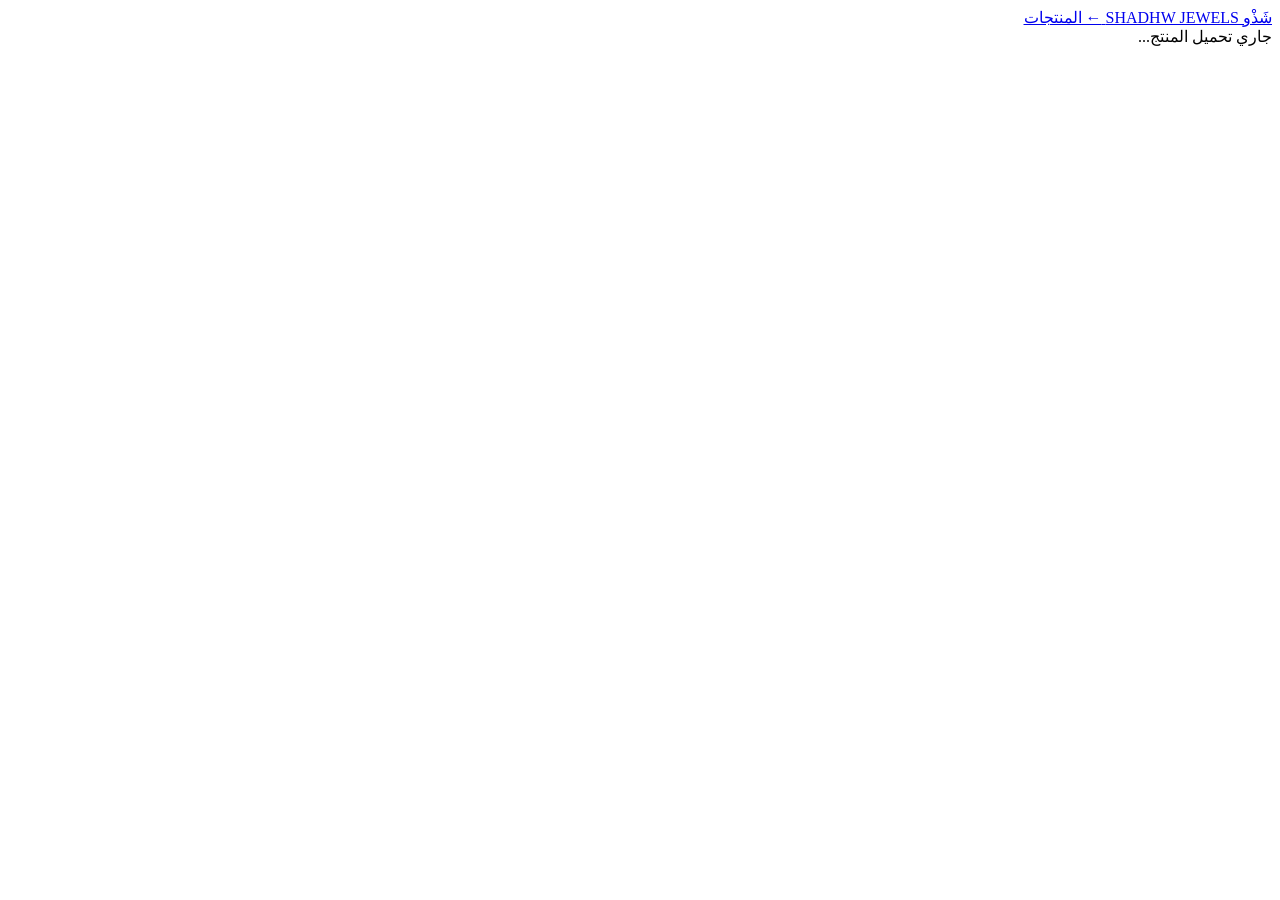
==== product.html @ 4875d44b "Create product.html" ====
<!DOCTYPE html>
<html lang="ar" dir="rtl">

<head>

    <meta charset="UTF-8">

    <meta
        name="viewport"
        content="width=device-width, initial-scale=1.0"
    >

    <title>SHADHW JEWELS</title>

    <link rel="stylesheet" href="css/style.css">

</head>


<body>

<header class="site-header">

    <div class="header-inner">

        <a href="index.html" class="logo">

            <span class="logo-ar">شَذْو</span>

            <span class="logo-en">
                SHADHW JEWELS
            </span>

        </a>

        <a href="index.html" class="back-button">
            ← المنتجات
        </a>

    </div>

</header>


<main>

    <section id="productPage" class="product-page">

        <div class="loading">
            جاري تحميل المنتج...
        </div>

    </section>

</main>


<script src="js/product.js"></script>

</body>

</html>
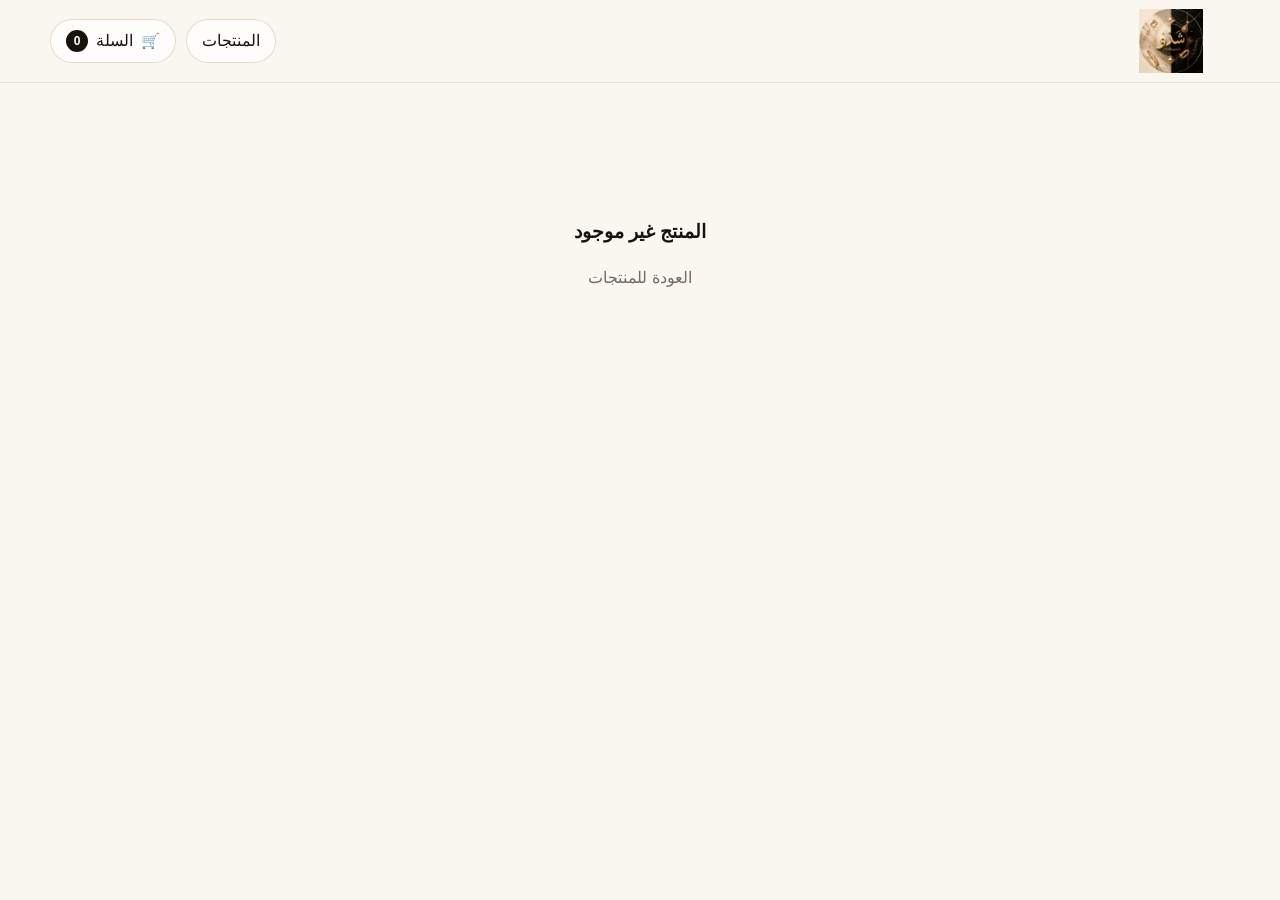
==== commit 4df0a73c: "Add files via upload" ====
--- a/product.html
+++ b/product.html
@@ -1,62 +1,45 @@
 <!DOCTYPE html>
 <html lang="ar" dir="rtl">
-
 <head>
-
     <meta charset="UTF-8">
-
-    <meta
-        name="viewport"
-        content="width=device-width, initial-scale=1.0"
-    >
-
-    <title>SHADHW JEWELS</title>
-
+    <meta name="viewport" content="width=device-width, initial-scale=1.0">
+    <title>المنتج | SHADHW JEWELS</title>
+    <meta name="description" content="تفاصيل المنتج | SHADHW JEWELS">
     <link rel="stylesheet" href="css/style.css">
-
 </head>
-
-
 <body>
-
 <header class="site-header">
-
     <div class="header-inner">
-
-        <a href="index.html" class="logo">
-
-            <span class="logo-ar">شَذْو</span>
-
-            <span class="logo-en">
-                SHADHW JEWELS
-            </span>
-
+        <a href="index.html" class="brand" aria-label="SHADHW JEWELS">
+            <img src="assets/logo-shadhw.png" alt="شَذْو للمجوهرات" class="brand-logo">
         </a>
-
-        <a href="index.html" class="back-button">
-            ← المنتجات
-        </a>
-
+        <div class="header-actions">
+            <a href="index.html" class="back-button">المنتجات</a>
+            <button class="cart-button" id="cartButton" type="button">
+                <span class="cart-icon">🛒</span>
+                <span>السلة</span>
+                <b id="cartCount">0</b>
+            </button>
+        </div>
     </div>
-
 </header>
 
-
 <main>
-
     <section id="productPage" class="product-page">
-
-        <div class="loading">
-            جاري تحميل المنتج...
-        </div>
-
+        <div class="loading">جاري تحميل المنتج...</div>
     </section>
-
 </main>
 
+<div id="lightbox" class="lightbox hidden" aria-hidden="true">
+    <button id="lightboxClose" class="lightbox-close" type="button" aria-label="إغلاق">×</button>
+    <button id="lightboxPrev" class="lightbox-arrow lightbox-prev" type="button" aria-label="الصورة السابقة">‹</button>
+    <div class="lightbox-media-wrap">
+        <img id="lightboxImage" class="lightbox-image" src="" alt="">
+        <video id="lightboxVideo" class="lightbox-video hidden" controls playsinline></video>
+    </div>
+    <button id="lightboxNext" class="lightbox-arrow lightbox-next" type="button" aria-label="الصورة التالية">›</button>
+</div>
 
 <script src="js/product.js"></script>
-
 </body>
-
 </html>
--- a/css/style.css
+++ b/css/style.css
@@ -0,0 +1,425 @@
+:root {
+    --ink: #17130f;
+    --muted: #746a60;
+    --cream: #faf7f1;
+    --surface: #ffffff;
+    --gold: #b28a4a;
+    --gold-dark: #8d6a35;
+    --line: rgba(38, 28, 17, .10);
+    --shadow: 0 16px 50px rgba(42, 28, 12, .10);
+    --radius: 22px;
+}
+
+* { box-sizing: border-box; }
+html { scroll-behavior: smooth; }
+body {
+    margin: 0;
+    color: var(--ink);
+    background: var(--cream);
+    font-family: Tahoma, Arial, sans-serif;
+    line-height: 1.7;
+}
+button, input { font: inherit; }
+button, a { -webkit-tap-highlight-color: transparent; }
+a { color: inherit; text-decoration: none; }
+.hidden { display: none !important; }
+
+.site-header {
+    position: sticky;
+    top: 0;
+    z-index: 100;
+    background: rgba(250, 247, 241, .93);
+    border-bottom: 1px solid var(--line);
+    backdrop-filter: blur(16px);
+}
+.header-inner {
+    width: min(1180px, calc(100% - 32px));
+    min-height: 82px;
+    margin: auto;
+    display: flex;
+    align-items: center;
+    justify-content: space-between;
+    gap: 20px;
+}
+.brand { display: inline-flex; align-items: center; }
+.brand-logo {
+    width: 118px;
+    height: 64px;
+    object-fit: contain;
+    display: block;
+}
+.header-actions { display: flex; align-items: center; gap: 10px; }
+.cart-button, .back-button {
+    border: 1px solid rgba(178, 138, 74, .30);
+    background: rgba(255,255,255,.72);
+    color: var(--ink);
+    border-radius: 999px;
+    min-height: 44px;
+    padding: 0 15px;
+    display: inline-flex;
+    align-items: center;
+    justify-content: center;
+    gap: 8px;
+    cursor: pointer;
+    transition: .22s ease;
+}
+.cart-button:hover, .back-button:hover { transform: translateY(-1px); border-color: var(--gold); }
+.cart-button b {
+    min-width: 22px;
+    height: 22px;
+    padding: 0 5px;
+    display: inline-flex;
+    align-items: center;
+    justify-content: center;
+    border-radius: 999px;
+    background: var(--ink);
+    color: #fff;
+    font-size: 12px;
+}
+.cart-icon { font-size: 15px; }
+
+.hero {
+    min-height: 620px;
+    position: relative;
+    display: flex;
+    align-items: center;
+    overflow: hidden;
+    background-image: url('../assets/hero-shadhw.png');
+    background-size: cover;
+    background-position: center;
+}
+.hero-overlay {
+    position: absolute;
+    inset: 0;
+    background: linear-gradient(90deg, rgba(8,7,6,.72) 0%, rgba(8,7,6,.42) 42%, rgba(8,7,6,.08) 75%);
+}
+.hero-content {
+    position: relative;
+    z-index: 1;
+    width: min(1180px, calc(100% - 32px));
+    margin: auto;
+    color: #fff;
+    padding: 85px 0;
+}
+.eyebrow, .section-kicker {
+    display: inline-block;
+    letter-spacing: .18em;
+    text-transform: uppercase;
+    font-size: 11px;
+    color: var(--gold);
+    font-weight: 700;
+}
+.hero .eyebrow { color: #e3bf7e; }
+.hero h1 {
+    max-width: 650px;
+    margin: 15px 0 14px;
+    font-size: clamp(34px, 5vw, 62px);
+    line-height: 1.15;
+    font-weight: 700;
+    letter-spacing: -.04em;
+}
+.hero p {
+    max-width: 520px;
+    margin: 0 0 28px;
+    color: rgba(255,255,255,.86);
+    font-size: 17px;
+}
+.hero-button {
+    display: inline-flex;
+    align-items: center;
+    min-height: 52px;
+    padding: 0 25px;
+    border-radius: 999px;
+    background: #fff;
+    color: #17130f;
+    font-weight: 700;
+    box-shadow: 0 14px 35px rgba(0,0,0,.18);
+    transition: .22s ease;
+}
+.hero-button:hover { transform: translateY(-2px); }
+
+.products-section {
+    width: min(1180px, calc(100% - 32px));
+    margin: auto;
+    padding: 80px 0 100px;
+}
+.section-heading {
+    display: flex;
+    align-items: end;
+    justify-content: space-between;
+    gap: 20px;
+    margin-bottom: 25px;
+}
+.section-heading h2 {
+    margin: 3px 0 0;
+    font-size: clamp(30px, 4vw, 42px);
+    letter-spacing: -.04em;
+}
+.products-count { color: var(--muted); font-size: 14px; }
+.store-controls { margin-bottom: 30px; }
+.search-box {
+    width: min(480px, 100%);
+    min-height: 52px;
+    border: 1px solid var(--line);
+    background: var(--surface);
+    border-radius: 999px;
+    display: flex;
+    align-items: center;
+    padding: 0 18px;
+    box-shadow: 0 7px 25px rgba(50,30,10,.05);
+}
+.search-box input {
+    width: 100%;
+    border: 0;
+    outline: 0;
+    background: transparent;
+    color: var(--ink);
+}
+.search-box input::placeholder { color: #a69c91; }
+.search-box span { font-size: 25px; color: var(--gold-dark); }
+
+.products-grid {
+    display: grid;
+    grid-template-columns: repeat(4, minmax(0, 1fr));
+    gap: 22px;
+}
+.product-card {
+    background: var(--surface);
+    border: 1px solid var(--line);
+    border-radius: var(--radius);
+    overflow: hidden;
+    box-shadow: 0 8px 28px rgba(50,30,10,.045);
+    transition: transform .25s ease, box-shadow .25s ease;
+}
+.product-card:hover { transform: translateY(-5px); box-shadow: var(--shadow); }
+.product-card-image {
+    aspect-ratio: 1 / 1.08;
+    background: #f1ece3;
+    position: relative;
+    overflow: hidden;
+}
+.product-card-image img { width: 100%; height: 100%; object-fit: cover; display: block; transition: transform .45s ease; }
+.product-card:hover .product-card-image img { transform: scale(1.035); }
+.product-card-body { padding: 16px 16px 18px; }
+.product-card-title {
+    min-height: 52px;
+    margin: 0 0 7px;
+    font-size: 16px;
+    line-height: 1.55;
+}
+.product-card-price { font-weight: 800; font-size: 18px; color: var(--gold-dark); margin-bottom: 13px; }
+.product-card-link {
+    width: 100%;
+    min-height: 43px;
+    border-radius: 12px;
+    display: inline-flex;
+    align-items: center;
+    justify-content: center;
+    background: var(--ink);
+    color: #fff;
+    font-size: 14px;
+    font-weight: 700;
+    transition: .2s ease;
+}
+.product-card-link:hover { background: var(--gold-dark); }
+
+.loading, .empty-message {
+    grid-column: 1 / -1;
+    text-align: center;
+    padding: 70px 20px;
+    color: var(--muted);
+}
+.empty-icon { color: var(--gold); font-size: 30px; }
+.empty-message h3 { color: var(--ink); margin: 8px 0 0; }
+
+.product-page {
+    width: min(1180px, calc(100% - 32px));
+    margin: auto;
+    padding: 55px 0 100px;
+}
+.product-detail-grid {
+    display: grid;
+    grid-template-columns: minmax(0, 1.05fr) minmax(360px, .95fr);
+    gap: 60px;
+    align-items: start;
+}
+.gallery { position: sticky; top: 105px; }
+.main-media {
+    position: relative;
+    border-radius: 26px;
+    overflow: hidden;
+    background: #f0ebe2;
+    border: 1px solid var(--line);
+    box-shadow: var(--shadow);
+    aspect-ratio: 1 / 1;
+    display: flex;
+    align-items: center;
+    justify-content: center;
+}
+.main-media img, .main-media video { width: 100%; height: 100%; object-fit: contain; display: block; background: #f0ebe2; }
+.gallery-thumbs {
+    margin-top: 13px;
+    display: grid;
+    grid-template-columns: repeat(6, minmax(0,1fr));
+    gap: 9px;
+}
+.gallery-thumb {
+    padding: 0;
+    border: 2px solid transparent;
+    border-radius: 12px;
+    overflow: hidden;
+    aspect-ratio: 1;
+    background: #eee8df;
+    cursor: pointer;
+}
+.gallery-thumb.active { border-color: var(--gold); }
+.gallery-thumb img { width: 100%; height: 100%; object-fit: cover; display: block; }
+.gallery-video-thumb {
+    position: relative;
+    width: 100%; height: 100%;
+    display: flex; align-items: center; justify-content: center;
+    background: #1d1915; color: #fff; font-size: 20px;
+}
+.gallery-video-thumb small { position: absolute; bottom: 4px; font-size: 8px; opacity: .85; }
+.zoom-hint {
+    position: absolute;
+    left: 14px;
+    bottom: 14px;
+    border: 0;
+    border-radius: 999px;
+    padding: 7px 11px;
+    background: rgba(20,16,12,.72);
+    color: #fff;
+    cursor: pointer;
+    backdrop-filter: blur(8px);
+}
+.product-info { padding-top: 5px; }
+.product-info .section-kicker { margin-bottom: 7px; }
+.product-title {
+    margin: 0 0 13px;
+    font-size: clamp(30px, 4vw, 46px);
+    line-height: 1.2;
+    letter-spacing: -.04em;
+}
+.product-price { font-size: 27px; font-weight: 900; color: var(--gold-dark); margin-bottom: 25px; }
+.product-description {
+    padding: 20px 0;
+    border-top: 1px solid var(--line);
+    border-bottom: 1px solid var(--line);
+    color: #5f554b;
+    white-space: pre-line;
+}
+.option-block { margin: 25px 0; }
+.option-label { display: flex; align-items: center; justify-content: space-between; gap: 15px; margin-bottom: 10px; font-weight: 800; }
+.option-required { color: #a33a2d; font-size: 12px; font-weight: 700; }
+.sizes { display: flex; flex-wrap: wrap; gap: 9px; }
+.size-button {
+    min-width: 53px;
+    min-height: 45px;
+    padding: 0 13px;
+    border-radius: 12px;
+    border: 1px solid rgba(178,138,74,.35);
+    background: #fff;
+    cursor: pointer;
+    transition: .2s ease;
+}
+.size-button:hover { border-color: var(--gold); }
+.size-button.selected { background: var(--ink); color: #fff; border-color: var(--ink); }
+.selection-error { color: #a33a2d; font-size: 13px; margin-top: 9px; display: none; }
+.selection-error.show { display: block; }
+.product-actions { display: grid; gap: 10px; }
+.add-cart-button, .product-whatsapp {
+    min-height: 54px;
+    border-radius: 14px;
+    border: 0;
+    cursor: pointer;
+    font-weight: 800;
+    transition: .2s ease;
+}
+.add-cart-button { background: var(--ink); color: #fff; }
+.add-cart-button:hover { background: var(--gold-dark); transform: translateY(-1px); }
+.product-whatsapp { background: #eef7ef; color: #206a37; border: 1px solid #cfe8d5; }
+.product-whatsapp:hover { transform: translateY(-1px); }
+
+.upsell-section { margin-top: 85px; padding-top: 50px; border-top: 1px solid var(--line); }
+.upsell-heading { margin-bottom: 24px; }
+.upsell-heading h2 { margin: 3px 0 0; font-size: 30px; }
+.upsell-grid { display: grid; grid-template-columns: repeat(4, minmax(0,1fr)); gap: 18px; }
+
+.cart-overlay { position: fixed; inset: 0; z-index: 300; display: flex; justify-content: flex-start; }
+.cart-backdrop { position: absolute; inset: 0; background: rgba(15,11,7,.48); backdrop-filter: blur(4px); }
+.cart {
+    position: relative;
+    z-index: 1;
+    width: min(430px, 94vw);
+    height: 100%;
+    margin-left: 0;
+    background: #fff;
+    box-shadow: 25px 0 70px rgba(0,0,0,.20);
+    display: flex;
+    flex-direction: column;
+}
+.cart-header { padding: 25px 23px 18px; border-bottom: 1px solid var(--line); display: flex; justify-content: space-between; align-items: center; }
+.cart-header h2 { margin: 2px 0 0; font-size: 27px; }
+.cart-header button { border: 0; background: transparent; font-size: 31px; cursor: pointer; line-height: 1; }
+.cart-items { flex: 1; overflow: auto; padding: 18px; }
+.cart-item { display: grid; grid-template-columns: 70px 1fr auto; gap: 11px; align-items: center; padding: 12px 0; border-bottom: 1px solid var(--line); }
+.cart-item img { width: 70px; height: 70px; border-radius: 12px; object-fit: cover; background: #eee8df; }
+.cart-item-title { margin: 0 0 4px; font-size: 14px; font-weight: 800; }
+.cart-item-meta { color: var(--muted); font-size: 12px; }
+.cart-item-price { font-weight: 800; color: var(--gold-dark); white-space: nowrap; }
+.cart-remove { border: 0; background: transparent; color: #a33a2d; cursor: pointer; font-size: 12px; margin-top: 4px; padding: 0; }
+.cart-empty { text-align: center; color: var(--muted); padding: 70px 20px; }
+.cart-footer { padding: 18px; border-top: 1px solid var(--line); background: #fff; }
+.cart-total { display: flex; justify-content: space-between; align-items: center; margin-bottom: 13px; }
+.cart-total strong { color: var(--gold-dark); font-size: 21px; }
+.whatsapp-button { width: 100%; min-height: 52px; border: 0; border-radius: 14px; background: #237a40; color: #fff; font-weight: 800; cursor: pointer; }
+.whatsapp-button:hover { background: #1d6837; }
+
+.lightbox { position: fixed; inset: 0; z-index: 500; background: rgba(8,6,4,.93); display: flex; align-items: center; justify-content: center; padding: 30px 70px; }
+.lightbox-media-wrap { width: min(1000px, 90vw); height: min(86vh, 900px); display: flex; align-items: center; justify-content: center; }
+.lightbox-image, .lightbox-video { max-width: 100%; max-height: 100%; object-fit: contain; border-radius: 10px; }
+.lightbox-close, .lightbox-arrow { position: fixed; border: 0; background: rgba(255,255,255,.12); color: #fff; cursor: pointer; border-radius: 50%; backdrop-filter: blur(8px); }
+.lightbox-close { top: 20px; right: 20px; width: 46px; height: 46px; font-size: 30px; }
+.lightbox-arrow { top: 50%; transform: translateY(-50%); width: 50px; height: 50px; font-size: 40px; line-height: 1; }
+.lightbox-prev { right: 18px; }
+.lightbox-next { left: 18px; }
+
+@media (max-width: 1050px) {
+    .products-grid, .upsell-grid { grid-template-columns: repeat(3, minmax(0,1fr)); }
+    .product-detail-grid { gap: 35px; grid-template-columns: minmax(0,1fr) minmax(330px,.85fr); }
+}
+@media (max-width: 760px) {
+    .header-inner { min-height: 70px; width: min(100% - 20px, 1180px); }
+    .brand-logo { width: 94px; height: 54px; }
+    .back-button { padding: 0 12px; }
+    .cart-button { padding: 0 11px; }
+    .hero { min-height: 590px; background-position: 63% center; }
+    .hero-overlay { background: linear-gradient(90deg, rgba(7,6,5,.77), rgba(7,6,5,.35)); }
+    .hero-content { width: min(100% - 24px, 1180px); padding: 75px 0; }
+    .hero h1 { font-size: 38px; max-width: 450px; }
+    .hero p { font-size: 15px; max-width: 390px; }
+    .products-section, .product-page { width: min(100% - 24px, 1180px); padding-top: 55px; }
+    .section-heading { align-items: start; flex-direction: column; }
+    .products-grid, .upsell-grid { grid-template-columns: repeat(2, minmax(0,1fr)); gap: 12px; }
+    .product-card { border-radius: 17px; }
+    .product-card-body { padding: 12px; }
+    .product-card-title { min-height: 47px; font-size: 14px; }
+    .product-card-price { font-size: 16px; }
+    .product-detail-grid { display: block; }
+    .gallery { position: static; }
+    .product-info { padding-top: 35px; }
+    .product-title { font-size: 33px; }
+    .gallery-thumbs { grid-template-columns: repeat(5, minmax(0,1fr)); }
+    .upsell-section { margin-top: 60px; padding-top: 38px; }
+    .lightbox { padding: 25px 48px; }
+    .lightbox-arrow { width: 42px; height: 42px; font-size: 32px; }
+}
+@media (max-width: 430px) {
+    .header-actions .back-button { font-size: 12px; }
+    .cart-button span:not(.cart-icon) { display: none; }
+    .hero { min-height: 560px; }
+    .hero h1 { font-size: 34px; }
+    .products-grid, .upsell-grid { gap: 10px; }
+    .gallery-thumbs { grid-template-columns: repeat(4, minmax(0,1fr)); }
+}
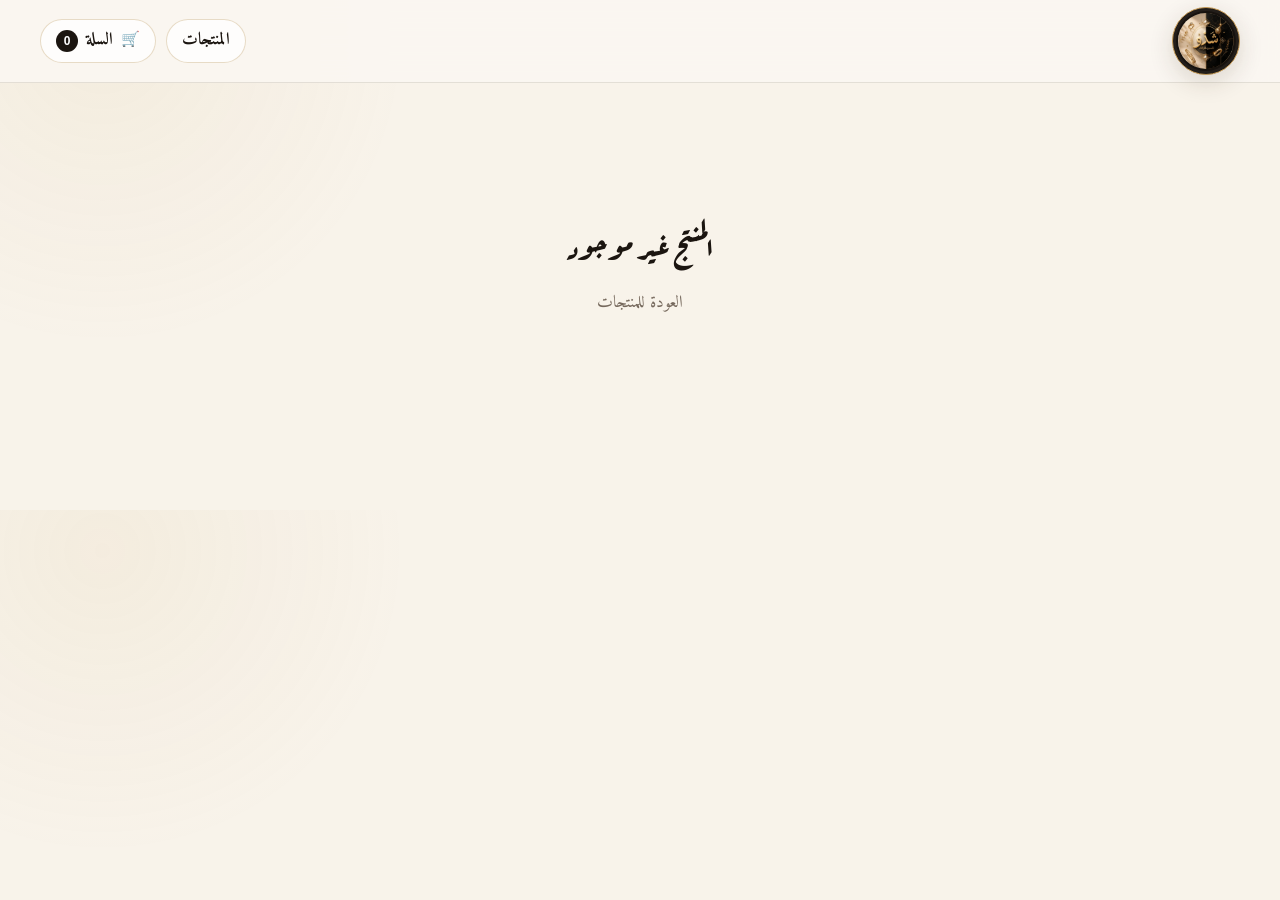
==== commit f6b41cca: "Add files via upload" ====
--- a/product.html
+++ b/product.html
@@ -3,19 +3,19 @@
 <head>
     <meta charset="UTF-8">
     <meta name="viewport" content="width=device-width, initial-scale=1.0">
-    <title>المنتج | SHADHW JEWELS</title>
-    <meta name="description" content="تفاصيل المنتج | SHADHW JEWELS">
+    <title>المنتج | شَذْو للمجوهرات</title>
+    <meta name="description" content="تفاصيل المنتج | شَذْو للمجوهرات">
     <link rel="stylesheet" href="css/style.css">
 </head>
 <body>
 <header class="site-header">
     <div class="header-inner">
-        <a href="index.html" class="brand" aria-label="SHADHW JEWELS">
-            <img src="assets/logo-shadhw.png" alt="شَذْو للمجوهرات" class="brand-logo">
+        <a href="index.html" class="brand" aria-label="شَذْو للمجوهرات">
+            <span class="brand-logo-frame"><img src="assets/logo-shadhw.png" alt="شَذْو للمجوهرات" class="brand-logo"></span>
         </a>
         <div class="header-actions">
             <a href="index.html" class="back-button">المنتجات</a>
-            <button class="cart-button" id="cartButton" type="button">
+            <button class="cart-button" id="cartButton" type="button" aria-label="فتح السلة">
                 <span class="cart-icon">🛒</span>
                 <span>السلة</span>
                 <b id="cartCount">0</b>
--- a/css/style.css
+++ b/css/style.css
@@ -1,13 +1,18 @@
+@import url('https://fonts.googleapis.com/css2?family=Amiri:wght@400;700&family=Aref+Ruqaa:wght@400;700&display=swap');
+
 :root {
-    --ink: #17130f;
-    --muted: #746a60;
-    --cream: #faf7f1;
-    --surface: #ffffff;
-    --gold: #b28a4a;
-    --gold-dark: #8d6a35;
-    --line: rgba(38, 28, 17, .10);
-    --shadow: 0 16px 50px rgba(42, 28, 12, .10);
+    --ink: #1b1510;
+    --muted: #76695d;
+    --cream: #f8f3ea;
+    --surface: #fffdf9;
+    --gold: #c59a57;
+    --gold-light: #e1c38e;
+    --gold-dark: #8f672f;
+    --line: rgba(71, 49, 25, .12);
+    --shadow: 0 18px 55px rgba(42, 28, 12, .11);
     --radius: 22px;
+    --brand-font: 'Aref Ruqaa', 'Amiri', serif;
+    --body-font: 'Amiri', Georgia, serif;
 }
 
 * { box-sizing: border-box; }
@@ -15,9 +20,12 @@
 body {
     margin: 0;
     color: var(--ink);
-    background: var(--cream);
-    font-family: Tahoma, Arial, sans-serif;
-    line-height: 1.7;
+    background:
+        radial-gradient(circle at 8% 8%, rgba(197,154,87,.08), transparent 24%),
+        var(--cream);
+    font-family: var(--body-font);
+    font-size: 17px;
+    line-height: 1.75;
 }
 button, input { font: inherit; }
 button, a { -webkit-tap-highlight-color: transparent; }
@@ -28,12 +36,12 @@
     position: sticky;
     top: 0;
     z-index: 100;
-    background: rgba(250, 247, 241, .93);
+    background: rgba(250, 247, 241, .92);
     border-bottom: 1px solid var(--line);
-    backdrop-filter: blur(16px);
+    backdrop-filter: blur(18px);
 }
 .header-inner {
-    width: min(1180px, calc(100% - 32px));
+    width: min(1200px, calc(100% - 32px));
     min-height: 82px;
     margin: auto;
     display: flex;
@@ -42,16 +50,29 @@
     gap: 20px;
 }
 .brand { display: inline-flex; align-items: center; }
+.brand-logo-frame {
+    width: 68px;
+    height: 68px;
+    border-radius: 50%;
+    display: grid;
+    place-items: center;
+    padding: 5px;
+    background: #17120e;
+    border: 1.5px solid var(--gold);
+    box-shadow: 0 7px 24px rgba(55,35,12,.16), inset 0 0 0 3px rgba(255,255,255,.05);
+    overflow: hidden;
+}
 .brand-logo {
-    width: 118px;
-    height: 64px;
-    object-fit: contain;
+    width: 100%;
+    height: 100%;
+    border-radius: 50%;
+    object-fit: cover;
     display: block;
 }
 .header-actions { display: flex; align-items: center; gap: 10px; }
 .cart-button, .back-button {
     border: 1px solid rgba(178, 138, 74, .30);
-    background: rgba(255,255,255,.72);
+    background: rgba(255,255,255,.76);
     color: var(--ink);
     border-radius: 999px;
     min-height: 44px;
@@ -62,6 +83,7 @@
     gap: 8px;
     cursor: pointer;
     transition: .22s ease;
+    font-weight: 700;
 }
 .cart-button:hover, .back-button:hover { transform: translateY(-1px); border-color: var(--gold); }
 .cart-button b {
@@ -74,12 +96,13 @@
     border-radius: 999px;
     background: var(--ink);
     color: #fff;
+    font-family: Arial, sans-serif;
     font-size: 12px;
 }
 .cart-icon { font-size: 15px; }
 
 .hero {
-    min-height: 620px;
+    min-height: min(720px, calc(100vh - 82px));
     position: relative;
     display: flex;
     align-items: center;
@@ -91,77 +114,94 @@
 .hero-overlay {
     position: absolute;
     inset: 0;
-    background: linear-gradient(90deg, rgba(8,7,6,.72) 0%, rgba(8,7,6,.42) 42%, rgba(8,7,6,.08) 75%);
+    background: linear-gradient(90deg, rgba(7,5,4,.10) 0%, rgba(7,5,4,.03) 55%, rgba(7,5,4,.10) 100%);
 }
 .hero-content {
     position: relative;
     z-index: 1;
-    width: min(1180px, calc(100% - 32px));
+    width: min(1200px, calc(100% - 32px));
+    height: 100%;
     margin: auto;
-    color: #fff;
+    display: flex;
+    align-items: center;
     padding: 85px 0;
 }
-.eyebrow, .section-kicker {
-    display: inline-block;
-    letter-spacing: .18em;
-    text-transform: uppercase;
-    font-size: 11px;
-    color: var(--gold);
-    font-weight: 700;
-}
-.hero .eyebrow { color: #e3bf7e; }
+.hero-copy {
+    width: 49%;
+    margin-left: 0;
+    margin-right: auto;
+    padding-top: 145px;
+    color: #d1a866;
+    text-align: left;
+    direction: rtl;
+}
 .hero h1 {
-    max-width: 650px;
-    margin: 15px 0 14px;
-    font-size: clamp(34px, 5vw, 62px);
-    line-height: 1.15;
-    font-weight: 700;
-    letter-spacing: -.04em;
+    max-width: 570px;
+    margin: 0 0 8px;
+    font-family: var(--brand-font);
+    font-size: clamp(32px, 4vw, 52px);
+    line-height: 1.25;
+    font-weight: 700;
+    letter-spacing: 0;
+    color: #caa263;
+    text-shadow: 0 2px 14px rgba(0,0,0,.30);
 }
 .hero p {
-    max-width: 520px;
-    margin: 0 0 28px;
-    color: rgba(255,255,255,.86);
-    font-size: 17px;
+    max-width: 500px;
+    margin: 0 0 25px;
+    color: rgba(229, 203, 158, .92);
+    font-size: 19px;
+    text-shadow: 0 2px 10px rgba(0,0,0,.45);
 }
 .hero-button {
     display: inline-flex;
     align-items: center;
-    min-height: 52px;
+    min-height: 50px;
     padding: 0 25px;
     border-radius: 999px;
-    background: #fff;
-    color: #17130f;
-    font-weight: 700;
-    box-shadow: 0 14px 35px rgba(0,0,0,.18);
+    background: rgba(24,18,12,.90);
+    color: #e1bf83;
+    border: 1px solid rgba(214,174,104,.55);
+    font-weight: 700;
+    box-shadow: 0 12px 30px rgba(0,0,0,.22);
     transition: .22s ease;
 }
-.hero-button:hover { transform: translateY(-2px); }
+.hero-button:hover { transform: translateY(-2px); background: #241a10; }
 
 .products-section {
-    width: min(1180px, calc(100% - 32px));
+    width: min(1200px, calc(100% - 32px));
     margin: auto;
-    padding: 80px 0 100px;
+    padding: 82px 0 105px;
 }
 .section-heading {
     display: flex;
     align-items: end;
     justify-content: space-between;
     gap: 20px;
-    margin-bottom: 25px;
+    margin-bottom: 28px;
+}
+.section-kicker {
+    display: inline-block;
+    color: var(--gold-dark);
+    font-family: var(--brand-font);
+    font-size: 25px;
+    line-height: 1.15;
+    font-weight: 700;
 }
 .section-heading h2 {
-    margin: 3px 0 0;
-    font-size: clamp(30px, 4vw, 42px);
-    letter-spacing: -.04em;
-}
-.products-count { color: var(--muted); font-size: 14px; }
+    margin: 6px 0 0;
+    font-family: var(--brand-font);
+    font-size: clamp(32px, 4vw, 44px);
+    line-height: 1.2;
+    font-weight: 700;
+}
+.products-count { color: var(--muted); font-size: 16px; }
 .store-controls { margin-bottom: 30px; }
 .search-box {
-    width: min(480px, 100%);
+    width: min(500px, 100%);
     min-height: 52px;
     border: 1px solid var(--line);
-    background: var(--surface);
+    background: rgba(255,255,255,.82);
     border-radius: 999px;
     display: flex;
     align-items: center;
@@ -184,19 +224,20 @@
     gap: 22px;
 }
 .product-card {
-    background: var(--surface);
+    background: rgba(255,253,249,.96);
     border: 1px solid var(--line);
     border-radius: var(--radius);
     overflow: hidden;
-    box-shadow: 0 8px 28px rgba(50,30,10,.045);
-    transition: transform .25s ease, box-shadow .25s ease;
-}
-.product-card:hover { transform: translateY(-5px); box-shadow: var(--shadow); }
+    box-shadow: 0 8px 28px rgba(50,30,10,.055);
+    transition: transform .25s ease, box-shadow .25s ease, border-color .25s ease;
+}
+.product-card:hover { transform: translateY(-5px); box-shadow: var(--shadow); border-color: rgba(197,154,87,.28); }
 .product-card-image {
     aspect-ratio: 1 / 1.08;
     background: #f1ece3;
     position: relative;
     overflow: hidden;
+    display: block;
 }
 .product-card-image img { width: 100%; height: 100%; object-fit: cover; display: block; transition: transform .45s ease; }
 .product-card:hover .product-card-image img { transform: scale(1.035); }
@@ -204,10 +245,11 @@
 .product-card-title {
     min-height: 52px;
     margin: 0 0 7px;
-    font-size: 16px;
-    line-height: 1.55;
-}
-.product-card-price { font-weight: 800; font-size: 18px; color: var(--gold-dark); margin-bottom: 13px; }
+    font-size: 19px;
+    line-height: 1.45;
+    font-weight: 700;
+}
+.product-card-price { font-weight: 700; font-size: 20px; color: var(--gold-dark); margin-bottom: 13px; }
 .product-card-link {
     width: 100%;
     min-height: 43px;
@@ -217,36 +259,30 @@
     justify-content: center;
     background: var(--ink);
     color: #fff;
-    font-size: 14px;
+    font-size: 15px;
     font-weight: 700;
     transition: .2s ease;
 }
 .product-card-link:hover { background: var(--gold-dark); }
-
-.loading, .empty-message {
-    grid-column: 1 / -1;
-    text-align: center;
-    padding: 70px 20px;
-    color: var(--muted);
-}
+.loading, .empty-message { grid-column: 1 / -1; text-align: center; padding: 70px 20px; color: var(--muted); }
 .empty-icon { color: var(--gold); font-size: 30px; }
-.empty-message h3 { color: var(--ink); margin: 8px 0 0; }
+.empty-message h3 { color: var(--ink); margin: 8px 0 0; font-family: var(--brand-font); font-size: 30px; }
 
 .product-page {
-    width: min(1180px, calc(100% - 32px));
+    width: min(1200px, calc(100% - 32px));
     margin: auto;
-    padding: 55px 0 100px;
+    padding: 58px 0 105px;
 }
 .product-detail-grid {
     display: grid;
-    grid-template-columns: minmax(0, 1.05fr) minmax(360px, .95fr);
+    grid-template-columns: minmax(0, 1.08fr) minmax(360px, .92fr);
     gap: 60px;
     align-items: start;
 }
 .gallery { position: sticky; top: 105px; }
 .main-media {
     position: relative;
-    border-radius: 26px;
+    border-radius: 27px;
     overflow: hidden;
     background: #f0ebe2;
     border: 1px solid var(--line);
@@ -256,12 +292,16 @@
     align-items: center;
     justify-content: center;
 }
+.main-media-content { width: 100%; height: 100%; display: flex; align-items: center; justify-content: center; }
 .main-media img, .main-media video { width: 100%; height: 100%; object-fit: contain; display: block; background: #f0ebe2; }
 .gallery-thumbs {
     margin-top: 13px;
     display: grid;
-    grid-template-columns: repeat(6, minmax(0,1fr));
+    grid-template-columns: repeat(7, minmax(0,1fr));
     gap: 9px;
+    max-height: 235px;
+    overflow-y: auto;
+    padding: 2px;
 }
 .gallery-thumb {
     padding: 0;
@@ -271,69 +311,70 @@
     aspect-ratio: 1;
     background: #eee8df;
     cursor: pointer;
-}
-.gallery-thumb.active { border-color: var(--gold); }
+    transition: .2s ease;
+}
+.gallery-thumb:hover { transform: translateY(-1px); }
+.gallery-thumb.active { border-color: var(--gold); box-shadow: 0 0 0 2px rgba(197,154,87,.12); }
 .gallery-thumb img { width: 100%; height: 100%; object-fit: cover; display: block; }
-.gallery-video-thumb {
-    position: relative;
-    width: 100%; height: 100%;
-    display: flex; align-items: center; justify-content: center;
-    background: #1d1915; color: #fff; font-size: 20px;
-}
-.gallery-video-thumb small { position: absolute; bottom: 4px; font-size: 8px; opacity: .85; }
+.gallery-video-thumb { position: relative; width: 100%; height: 100%; display: flex; align-items: center; justify-content: center; background: #1d1915; color: #fff; font-size: 20px; }
+.gallery-video-thumb small { position: absolute; bottom: 4px; font-family: Arial,sans-serif; font-size: 8px; opacity: .85; }
 .zoom-hint {
     position: absolute;
     left: 14px;
     bottom: 14px;
-    border: 0;
+    border: 1px solid rgba(255,255,255,.20);
     border-radius: 999px;
-    padding: 7px 11px;
+    padding: 7px 12px;
     background: rgba(20,16,12,.72);
     color: #fff;
     cursor: pointer;
     backdrop-filter: blur(8px);
+    font-size: 14px;
 }
 .product-info { padding-top: 5px; }
-.product-info .section-kicker { margin-bottom: 7px; }
+.product-info .section-kicker { margin-bottom: 8px; }
 .product-title {
     margin: 0 0 13px;
-    font-size: clamp(30px, 4vw, 46px);
-    line-height: 1.2;
-    letter-spacing: -.04em;
-}
-.product-price { font-size: 27px; font-weight: 900; color: var(--gold-dark); margin-bottom: 25px; }
+    font-family: var(--brand-font);
+    font-size: clamp(34px, 4vw, 50px);
+    line-height: 1.22;
+    letter-spacing: 0;
+}
+.product-price { font-size: 30px; font-weight: 700; color: var(--gold-dark); margin-bottom: 25px; }
 .product-description {
     padding: 20px 0;
     border-top: 1px solid var(--line);
     border-bottom: 1px solid var(--line);
     color: #5f554b;
     white-space: pre-line;
+    font-size: 18px;
 }
 .option-block { margin: 25px 0; }
-.option-label { display: flex; align-items: center; justify-content: space-between; gap: 15px; margin-bottom: 10px; font-weight: 800; }
-.option-required { color: #a33a2d; font-size: 12px; font-weight: 700; }
+.option-label { display: flex; align-items: center; justify-content: space-between; gap: 15px; margin-bottom: 10px; font-weight: 700; }
+.option-required { color: #a33a2d; font-size: 14px; font-weight: 700; }
 .sizes { display: flex; flex-wrap: wrap; gap: 9px; }
 .size-button {
-    min-width: 53px;
-    min-height: 45px;
-    padding: 0 13px;
+    min-width: 55px;
+    min-height: 46px;
+    padding: 0 14px;
     border-radius: 12px;
     border: 1px solid rgba(178,138,74,.35);
     background: #fff;
     cursor: pointer;
     transition: .2s ease;
-}
-.size-button:hover { border-color: var(--gold); }
-.size-button.selected { background: var(--ink); color: #fff; border-color: var(--ink); }
-.selection-error { color: #a33a2d; font-size: 13px; margin-top: 9px; display: none; }
+    font-weight: 700;
+}
+.size-button:hover { border-color: var(--gold); transform: translateY(-1px); }
+.size-button.selected { background: var(--ink); color: #fff; border-color: var(--ink); box-shadow: 0 7px 18px rgba(25,18,12,.15); }
+.selection-error { color: #a33a2d; font-size: 14px; margin-top: 9px; display: none; }
 .selection-error.show { display: block; }
 .product-actions { display: grid; gap: 10px; }
 .add-cart-button, .product-whatsapp {
-    min-height: 54px;
+    min-height: 55px;
     border-radius: 14px;
     border: 0;
     cursor: pointer;
-    font-weight: 800;
+    font-weight: 700;
     transition: .2s ease;
 }
 .add-cart-button { background: var(--ink); color: #fff; }
@@ -341,39 +382,30 @@
 .product-whatsapp { background: #eef7ef; color: #206a37; border: 1px solid #cfe8d5; }
 .product-whatsapp:hover { transform: translateY(-1px); }
 
-.upsell-section { margin-top: 85px; padding-top: 50px; border-top: 1px solid var(--line); }
-.upsell-heading { margin-bottom: 24px; }
-.upsell-heading h2 { margin: 3px 0 0; font-size: 30px; }
-.upsell-grid { display: grid; grid-template-columns: repeat(4, minmax(0,1fr)); gap: 18px; }
+.upsell-section { margin-top: 90px; padding-top: 52px; border-top: 1px solid var(--line); }
+.upsell-heading { margin-bottom: 25px; }
+.upsell-heading h2 { margin: 5px 0 0; font-family: var(--brand-font); font-size: 34px; line-height: 1.2; }
+.upsell-grid { display: grid; grid-template-columns: repeat(5, minmax(0,1fr)); gap: 18px; }
+.upsell-grid .product-card-title { font-size: 17px; }
 
 .cart-overlay { position: fixed; inset: 0; z-index: 300; display: flex; justify-content: flex-start; }
 .cart-backdrop { position: absolute; inset: 0; background: rgba(15,11,7,.48); backdrop-filter: blur(4px); }
-.cart {
-    position: relative;
-    z-index: 1;
-    width: min(430px, 94vw);
-    height: 100%;
-    margin-left: 0;
-    background: #fff;
-    box-shadow: 25px 0 70px rgba(0,0,0,.20);
-    display: flex;
-    flex-direction: column;
-}
+.cart { position: relative; z-index: 1; width: min(430px, 94vw); height: 100%; margin-left: 0; background: #fff; box-shadow: 25px 0 70px rgba(0,0,0,.20); display: flex; flex-direction: column; }
 .cart-header { padding: 25px 23px 18px; border-bottom: 1px solid var(--line); display: flex; justify-content: space-between; align-items: center; }
-.cart-header h2 { margin: 2px 0 0; font-size: 27px; }
+.cart-header h2 { margin: 2px 0 0; font-family: var(--brand-font); font-size: 31px; line-height: 1.15; }
 .cart-header button { border: 0; background: transparent; font-size: 31px; cursor: pointer; line-height: 1; }
 .cart-items { flex: 1; overflow: auto; padding: 18px; }
 .cart-item { display: grid; grid-template-columns: 70px 1fr auto; gap: 11px; align-items: center; padding: 12px 0; border-bottom: 1px solid var(--line); }
 .cart-item img { width: 70px; height: 70px; border-radius: 12px; object-fit: cover; background: #eee8df; }
-.cart-item-title { margin: 0 0 4px; font-size: 14px; font-weight: 800; }
-.cart-item-meta { color: var(--muted); font-size: 12px; }
-.cart-item-price { font-weight: 800; color: var(--gold-dark); white-space: nowrap; }
-.cart-remove { border: 0; background: transparent; color: #a33a2d; cursor: pointer; font-size: 12px; margin-top: 4px; padding: 0; }
+.cart-item-title { margin: 0 0 4px; font-size: 16px; font-weight: 700; }
+.cart-item-meta { color: var(--muted); font-size: 13px; }
+.cart-item-price { font-weight: 700; color: var(--gold-dark); white-space: nowrap; }
+.cart-remove { border: 0; background: transparent; color: #a33a2d; cursor: pointer; font-size: 13px; margin-top: 4px; padding: 0; }
 .cart-empty { text-align: center; color: var(--muted); padding: 70px 20px; }
 .cart-footer { padding: 18px; border-top: 1px solid var(--line); background: #fff; }
 .cart-total { display: flex; justify-content: space-between; align-items: center; margin-bottom: 13px; }
-.cart-total strong { color: var(--gold-dark); font-size: 21px; }
-.whatsapp-button { width: 100%; min-height: 52px; border: 0; border-radius: 14px; background: #237a40; color: #fff; font-weight: 800; cursor: pointer; }
+.cart-total strong { color: var(--gold-dark); font-size: 23px; }
+.whatsapp-button { width: 100%; min-height: 52px; border: 0; border-radius: 14px; background: #237a40; color: #fff; font-weight: 700; cursor: pointer; }
 .whatsapp-button:hover { background: #1d6837; }
 
 .lightbox { position: fixed; inset: 0; z-index: 500; background: rgba(8,6,4,.93); display: flex; align-items: center; justify-content: center; padding: 30px 70px; }
@@ -386,40 +418,45 @@
 .lightbox-next { left: 18px; }
 
 @media (max-width: 1050px) {
-    .products-grid, .upsell-grid { grid-template-columns: repeat(3, minmax(0,1fr)); }
+    .products-grid { grid-template-columns: repeat(3, minmax(0,1fr)); }
+    .upsell-grid { grid-template-columns: repeat(4, minmax(0,1fr)); }
     .product-detail-grid { gap: 35px; grid-template-columns: minmax(0,1fr) minmax(330px,.85fr); }
 }
 @media (max-width: 760px) {
-    .header-inner { min-height: 70px; width: min(100% - 20px, 1180px); }
-    .brand-logo { width: 94px; height: 54px; }
+    .header-inner { min-height: 70px; width: min(100% - 20px, 1200px); }
+    .brand-logo-frame { width: 58px; height: 58px; }
     .back-button { padding: 0 12px; }
     .cart-button { padding: 0 11px; }
-    .hero { min-height: 590px; background-position: 63% center; }
-    .hero-overlay { background: linear-gradient(90deg, rgba(7,6,5,.77), rgba(7,6,5,.35)); }
-    .hero-content { width: min(100% - 24px, 1180px); padding: 75px 0; }
-    .hero h1 { font-size: 38px; max-width: 450px; }
-    .hero p { font-size: 15px; max-width: 390px; }
-    .products-section, .product-page { width: min(100% - 24px, 1180px); padding-top: 55px; }
+    .hero { min-height: 610px; background-position: 58% center; }
+    .hero-overlay { background: linear-gradient(90deg, rgba(7,6,5,.30), rgba(7,6,5,.04)); }
+    .hero-content { width: min(100% - 24px, 1200px); padding: 60px 0; align-items: flex-start; }
+    .hero-copy { width: 66%; padding-top: 275px; }
+    .hero h1 { font-size: 35px; max-width: 430px; }
+    .hero p { font-size: 16px; max-width: 370px; }
+    .products-section, .product-page { width: min(100% - 24px, 1200px); padding-top: 55px; }
     .section-heading { align-items: start; flex-direction: column; }
+    .section-kicker { font-size: 22px; }
     .products-grid, .upsell-grid { grid-template-columns: repeat(2, minmax(0,1fr)); gap: 12px; }
     .product-card { border-radius: 17px; }
     .product-card-body { padding: 12px; }
-    .product-card-title { min-height: 47px; font-size: 14px; }
-    .product-card-price { font-size: 16px; }
+    .product-card-title { min-height: 47px; font-size: 17px; }
+    .product-card-price { font-size: 18px; }
     .product-detail-grid { display: block; }
     .gallery { position: static; }
     .product-info { padding-top: 35px; }
-    .product-title { font-size: 33px; }
-    .gallery-thumbs { grid-template-columns: repeat(5, minmax(0,1fr)); }
+    .product-title { font-size: 38px; }
+    .gallery-thumbs { grid-template-columns: repeat(5, minmax(0,1fr)); max-height: 210px; }
     .upsell-section { margin-top: 60px; padding-top: 38px; }
+    .upsell-heading h2 { font-size: 31px; }
     .lightbox { padding: 25px 48px; }
     .lightbox-arrow { width: 42px; height: 42px; font-size: 32px; }
 }
 @media (max-width: 430px) {
-    .header-actions .back-button { font-size: 12px; }
+    .header-actions .back-button { font-size: 14px; }
     .cart-button span:not(.cart-icon) { display: none; }
-    .hero { min-height: 560px; }
-    .hero h1 { font-size: 34px; }
+    .hero { min-height: 590px; background-position: 59% center; }
+    .hero-copy { width: 75%; padding-top: 280px; }
+    .hero h1 { font-size: 31px; }
     .products-grid, .upsell-grid { gap: 10px; }
     .gallery-thumbs { grid-template-columns: repeat(4, minmax(0,1fr)); }
 }
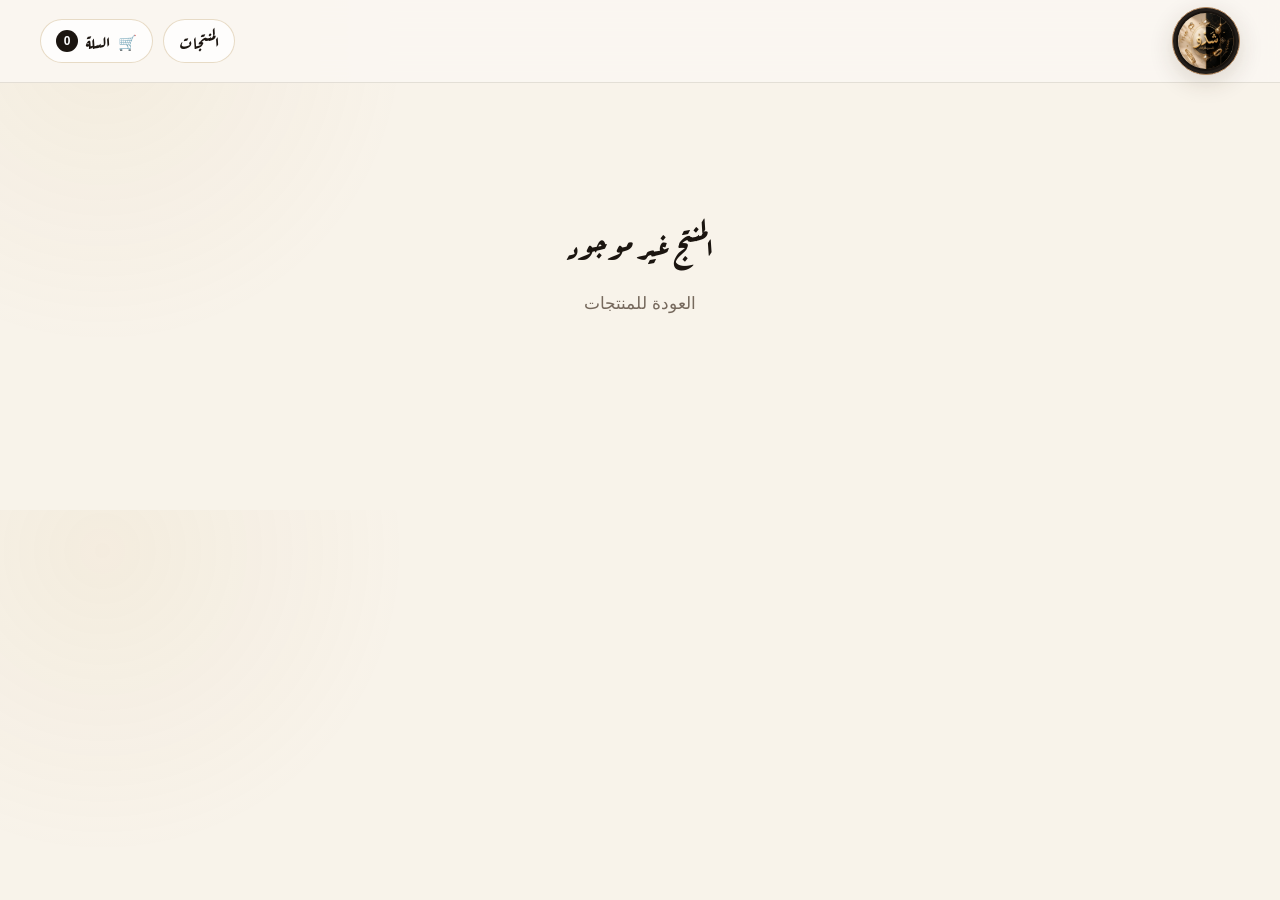
==== commit 3d1ba444: "Add files via upload" ====
--- a/product.html
+++ b/product.html
@@ -3,8 +3,8 @@
 <head>
     <meta charset="UTF-8">
     <meta name="viewport" content="width=device-width, initial-scale=1.0">
-    <title>المنتج | شَذْو للمجوهرات</title>
-    <meta name="description" content="تفاصيل المنتج | شَذْو للمجوهرات">
+    <title>المنتج</title>
+    <meta name="description" content="تفاصيل المنتج">
     <link rel="stylesheet" href="css/style.css">
 </head>
 <body>
--- a/css/style.css
+++ b/css/style.css
@@ -460,3 +460,171 @@
     .products-grid, .upsell-grid { gap: 10px; }
     .gallery-thumbs { grid-template-columns: repeat(4, minmax(0,1fr)); }
 }
+
+/* FINAL BRAND REFINEMENT */
+:root {
+    --gold: #B58A62;
+    --gold-light: #d2b18e;
+    --gold-dark: #B58A62;
+    --brand-font: 'Aref Ruqaa', 'Noto Naskh Arabic', serif;
+    --body-font: 'Noto Naskh Arabic', 'Aref Ruqaa', serif;
+}
+
+body, button, input { font-family: var(--body-font); }
+.hero h1,
+.hero p,
+.hero-button,
+.section-heading h2,
+.section-kicker,
+.product-title,
+.upsell-heading h2,
+.option-label,
+.size-button,
+.product-card-title,
+.product-card-price,
+.product-card-link,
+.cart-header h2,
+.back-button,
+.cart-button,
+.add-cart-button,
+.product-whatsapp,
+.whatsapp-button {
+    font-family: var(--brand-font);
+}
+
+/* The supplied logo is square; the visible brand mark stays perfectly circular. */
+.brand-logo-frame {
+    border-color: var(--gold);
+    background: #17120e;
+}
+.brand-logo { object-fit: cover; }
+
+/* Hero text: aligned under the supplied SHADHW JEWELS artwork, slightly toward center. */
+.hero-copy {
+    width: 52%;
+    margin-left: 0;
+    margin-right: auto;
+    padding-top: 135px;
+    padding-left: 2.5%;
+    text-align: left;
+}
+.hero h1 {
+    color: #B58A62;
+    text-align: center;
+    margin-left: auto;
+    margin-right: auto;
+    max-width: 610px;
+}
+.hero p {
+    color: #B58A62;
+    text-align: center;
+    margin-left: auto;
+    margin-right: auto;
+}
+.hero-button {
+    color: #fffaf4;
+    background: rgba(181,138,98,.94);
+    border-color: #B58A62;
+    display: flex;
+    width: fit-content;
+    margin: 18px auto 0;
+    min-width: 155px;
+    justify-content: center;
+}
+.hero-button:hover { background: #9d744f; }
+
+/* Remove textual brand labels; the logo is the sole visible brand mark. */
+.section-kicker { display: none !important; }
+
+.section-heading h2,
+.upsell-heading h2 {
+    color: var(--gold);
+}
+
+/* Video thumbnails use an actual frame from the video instead of a black VIDEO tile. */
+.gallery-video-thumb {
+    position: relative;
+    display: block;
+    width: 100%;
+    height: 100%;
+    overflow: hidden;
+    background: #eee7de;
+}
+.gallery-video-thumb video {
+    width: 100%;
+    height: 100%;
+    display: block;
+    object-fit: cover;
+    background: #eee7de;
+}
+.gallery-video-thumb i {
+    position: absolute;
+    left: 50%;
+    top: 50%;
+    transform: translate(-50%, -50%);
+    width: 34px;
+    height: 34px;
+    border-radius: 50%;
+    display: grid;
+    place-items: center;
+    padding-right: 1px;
+    font-style: normal;
+    font-size: 15px;
+    color: white;
+    background: rgba(181,138,98,.92);
+    box-shadow: 0 5px 18px rgba(0,0,0,.22);
+}
+
+/* Mobile: show the complete supplied 1680×944 background without cropping or stretching. */
+@media (max-width: 760px) {
+    .hero {
+        min-height: 0;
+        height: auto;
+        aspect-ratio: 1680 / 944;
+        background-size: 100% auto;
+        background-repeat: no-repeat;
+        background-position: top center;
+        background-color: #20160f;
+    }
+    .hero-overlay {
+        background: linear-gradient(90deg, rgba(7,6,5,.16), rgba(7,6,5,.03));
+    }
+    .hero-content {
+        width: 100%;
+        min-height: 0;
+        height: 100%;
+        padding: 0 12px;
+        align-items: center;
+    }
+    .hero-copy {
+        width: 52%;
+        padding: 0;
+        margin-left: 0;
+        margin-right: auto;
+        transform: translateY(24%);
+    }
+    .hero h1 {
+        font-size: clamp(20px, 5.2vw, 30px);
+        line-height: 1.18;
+        margin-bottom: 2px;
+    }
+    .hero p {
+        font-size: clamp(12px, 3.1vw, 16px);
+        line-height: 1.35;
+        margin-bottom: 4px;
+    }
+    .hero-button {
+        min-height: 38px;
+        min-width: 125px;
+        padding: 0 15px;
+        margin-top: 5px;
+        font-size: 15px;
+    }
+}
+
+@media (max-width: 430px) {
+    .hero-copy { width: 53%; transform: translateY(22%); }
+    .hero h1 { font-size: 19px; }
+    .hero p { font-size: 11px; }
+    .hero-button { min-height: 34px; font-size: 13px; min-width: 112px; }
+}
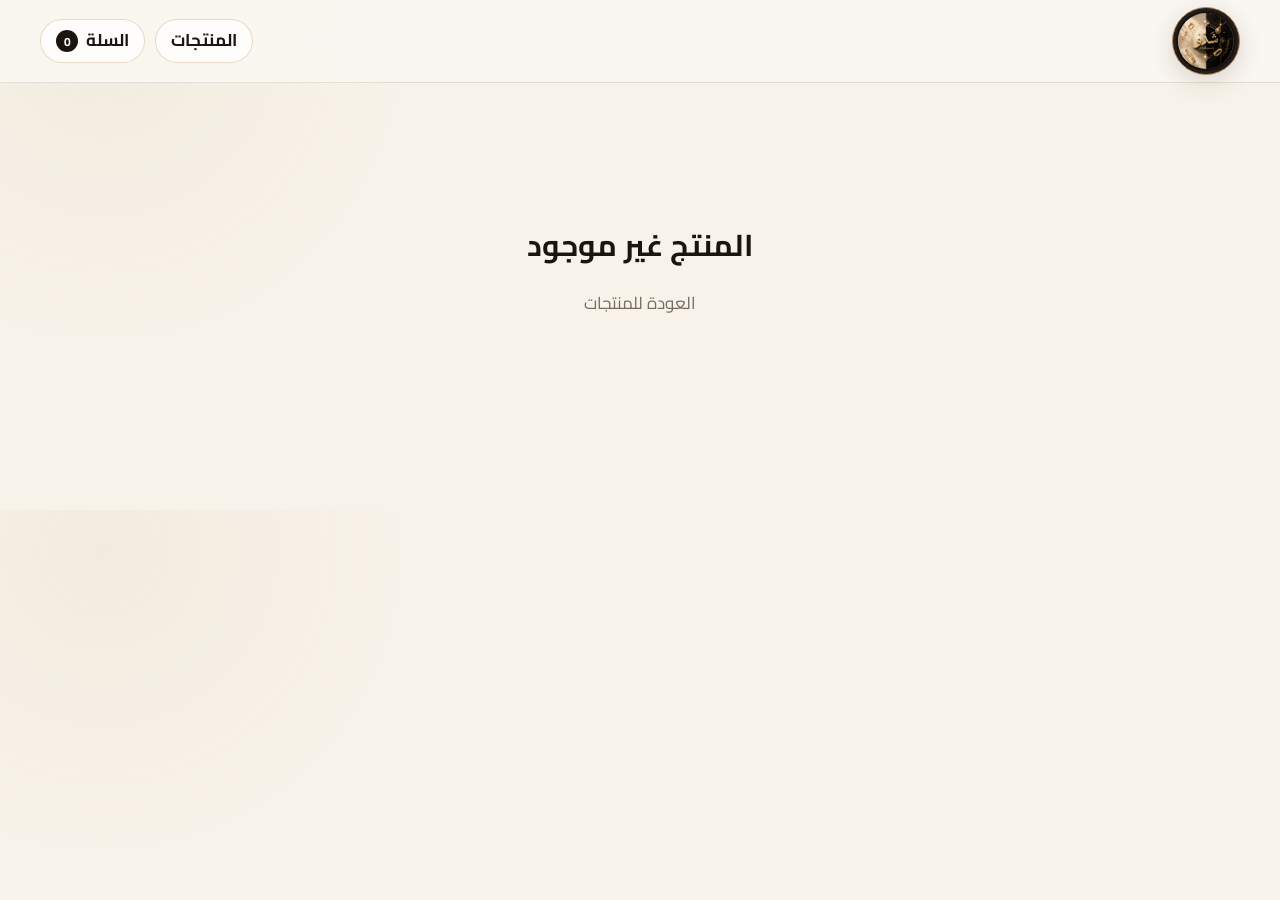
==== commit b7331410: "Add files via upload" ====
--- a/product.html
+++ b/product.html
@@ -16,7 +16,7 @@
         <div class="header-actions">
             <a href="index.html" class="back-button">المنتجات</a>
             <button class="cart-button" id="cartButton" type="button" aria-label="فتح السلة">
-                <span class="cart-icon">🛒</span>
+                
                 <span>السلة</span>
                 <b id="cartCount">0</b>
             </button>
--- a/css/style.css
+++ b/css/style.css
@@ -1,18 +1,18 @@
-@import url('https://fonts.googleapis.com/css2?family=Amiri:wght@400;700&family=Aref+Ruqaa:wght@400;700&display=swap');
+@import url('https://fonts.googleapis.com/css2?family=Cairo:wght@400;500;600;700&display=swap');
 
 :root {
     --ink: #1b1510;
     --muted: #76695d;
     --cream: #f8f3ea;
     --surface: #fffdf9;
-    --gold: #c59a57;
-    --gold-light: #e1c38e;
-    --gold-dark: #8f672f;
+    --gold: #B58A62;
+    --gold-light: #d7b58f;
+    --gold-dark: #8e6544;
     --line: rgba(71, 49, 25, .12);
     --shadow: 0 18px 55px rgba(42, 28, 12, .11);
     --radius: 22px;
-    --brand-font: 'Aref Ruqaa', 'Amiri', serif;
-    --body-font: 'Amiri', Georgia, serif;
+    --brand-font: 'Cairo', sans-serif;
+    --body-font: 'Cairo', sans-serif;
 }
 
 * { box-sizing: border-box; }
@@ -21,7 +21,7 @@
     margin: 0;
     color: var(--ink);
     background:
-        radial-gradient(circle at 8% 8%, rgba(197,154,87,.08), transparent 24%),
+        radial-gradient(circle at 8% 8%, rgba(181,138,98,.08), transparent 24%),
         var(--cream);
     font-family: var(--body-font);
     font-size: 17px;
@@ -96,7 +96,7 @@
     border-radius: 999px;
     background: var(--ink);
     color: #fff;
-    font-family: Arial, sans-serif;
+    font-family: 'Cairo', sans-serif;
     font-size: 12px;
 }
 .cart-icon { font-size: 15px; }
@@ -231,7 +231,7 @@
     box-shadow: 0 8px 28px rgba(50,30,10,.055);
     transition: transform .25s ease, box-shadow .25s ease, border-color .25s ease;
 }
-.product-card:hover { transform: translateY(-5px); box-shadow: var(--shadow); border-color: rgba(197,154,87,.28); }
+.product-card:hover { transform: translateY(-5px); box-shadow: var(--shadow); border-color: rgba(181,138,98,.28); }
 .product-card-image {
     aspect-ratio: 1 / 1.08;
     background: #f1ece3;
@@ -265,7 +265,9 @@
 }
 .product-card-link:hover { background: var(--gold-dark); }
 .loading, .empty-message { grid-column: 1 / -1; text-align: center; padding: 70px 20px; color: var(--muted); }
-.empty-icon { color: var(--gold); font-size: 30px; }
+.empty-icon {
+    display:none;
+     color: var(--gold); font-size: 30px; }
 .empty-message h3 { color: var(--ink); margin: 8px 0 0; font-family: var(--brand-font); font-size: 30px; }
 
 .product-page {
@@ -314,10 +316,10 @@
     transition: .2s ease;
 }
 .gallery-thumb:hover { transform: translateY(-1px); }
-.gallery-thumb.active { border-color: var(--gold); box-shadow: 0 0 0 2px rgba(197,154,87,.12); }
+.gallery-thumb.active { border-color: var(--gold); box-shadow: 0 0 0 2px rgba(181,138,98,.12); }
 .gallery-thumb img { width: 100%; height: 100%; object-fit: cover; display: block; }
 .gallery-video-thumb { position: relative; width: 100%; height: 100%; display: flex; align-items: center; justify-content: center; background: #1d1915; color: #fff; font-size: 20px; }
-.gallery-video-thumb small { position: absolute; bottom: 4px; font-family: Arial,sans-serif; font-size: 8px; opacity: .85; }
+.gallery-video-thumb small { position: absolute; bottom: 4px; font-family: 'Cairo', sans-serif; font-size: 8px; opacity: .85; }
 .zoom-hint {
     position: absolute;
     left: 14px;
@@ -466,8 +468,8 @@
     --gold: #B58A62;
     --gold-light: #d2b18e;
     --gold-dark: #B58A62;
-    --brand-font: 'Aref Ruqaa', 'Noto Naskh Arabic', serif;
-    --body-font: 'Noto Naskh Arabic', 'Aref Ruqaa', serif;
+    --brand-font: 'Cairo', sans-serif;
+    --body-font: 'Cairo', sans-serif;
 }
 
 body, button, input { font-family: var(--body-font); }
@@ -565,14 +567,20 @@
     width: 34px;
     height: 34px;
     border-radius: 50%;
-    display: grid;
-    place-items: center;
-    padding-right: 1px;
-    font-style: normal;
-    font-size: 15px;
-    color: white;
+    display: block;
     background: rgba(181,138,98,.92);
     box-shadow: 0 5px 18px rgba(0,0,0,.22);
+}
+.gallery-video-thumb i::after {
+    content: '';
+    position: absolute;
+    left: 13px;
+    top: 9px;
+    width: 0;
+    height: 0;
+    border-top: 8px solid transparent;
+    border-bottom: 8px solid transparent;
+    border-left: 11px solid #fffaf4;
 }
 
 /* Mobile: show the complete supplied 1680×944 background without cropping or stretching. */
@@ -581,7 +589,7 @@
         min-height: 0;
         height: auto;
         aspect-ratio: 1680 / 944;
-        background-size: 100% auto;
+        background-size: 100% 100%;
         background-repeat: no-repeat;
         background-position: top center;
         background-color: #20160f;
@@ -601,7 +609,7 @@
         padding: 0;
         margin-left: 0;
         margin-right: auto;
-        transform: translateY(24%);
+        transform: translateY(32%);
     }
     .hero h1 {
         font-size: clamp(20px, 5.2vw, 30px);
@@ -623,7 +631,7 @@
 }
 
 @media (max-width: 430px) {
-    .hero-copy { width: 53%; transform: translateY(22%); }
+    .hero-copy { width: 53%; transform: translateY(29%); }
     .hero h1 { font-size: 19px; }
     .hero p { font-size: 11px; }
     .hero-button { min-height: 34px; font-size: 13px; min-width: 112px; }
